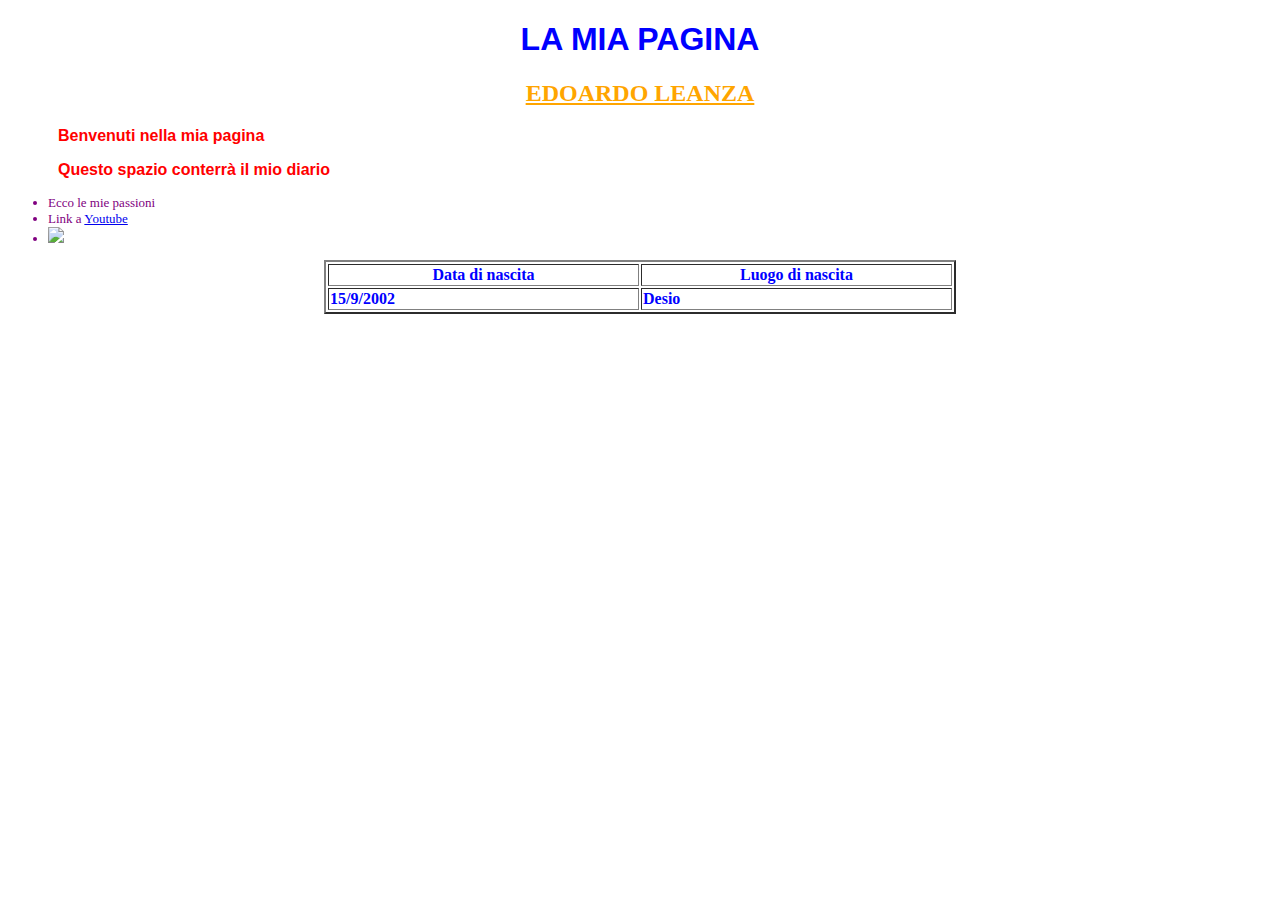
==== main.html @ 068ea704 "Add files via upload" ====
<!DOCTYPE html>
<html>

<head>
<title>PRESENTAZIONE</title>
<style type="text/css">
body{
	background-image: url("sfondo.jpg");
}
h1{
	text-align: center;
	color: blue;
	font-family: helvetica;
}
h2{
	text-align: center;
	color: orange;
	text-decoration: underline;
}
table{
	color: blue;
	font-family: verdana;
	font-weight: bold;
}
p{
	color: red;
	font-family: arial;
	font-weight: bold;
	text-indent: 50px;
	font-size: medium;
}
ul{
	color: purple;
	font-size: small;
}
</style>
</head>

<body>
<h1>LA MIA PAGINA</h1>
<h2>EDOARDO LEANZA</h2>
<table width="50%" border="2" align="center">
<tr>
<th width="40%">Data di nascita</th>
<th width="40%">Luogo di nascita</th>
</tr>

<tr>
<td>15/9/2002</td>
<td>Desio</td>
</tr>

<p>Benvenuti nella mia pagina</p>
<p>Questo spazio conterrà il mio diario</p>

<ul>
<li>Ecco le mie passioni</li>
<li>Link a <a href="https://www.youtube.com/?hl=it&gl=IT">Youtube</a></li>
<li><img src="html5.jpg"></li>
</ul>

</body>
</html>
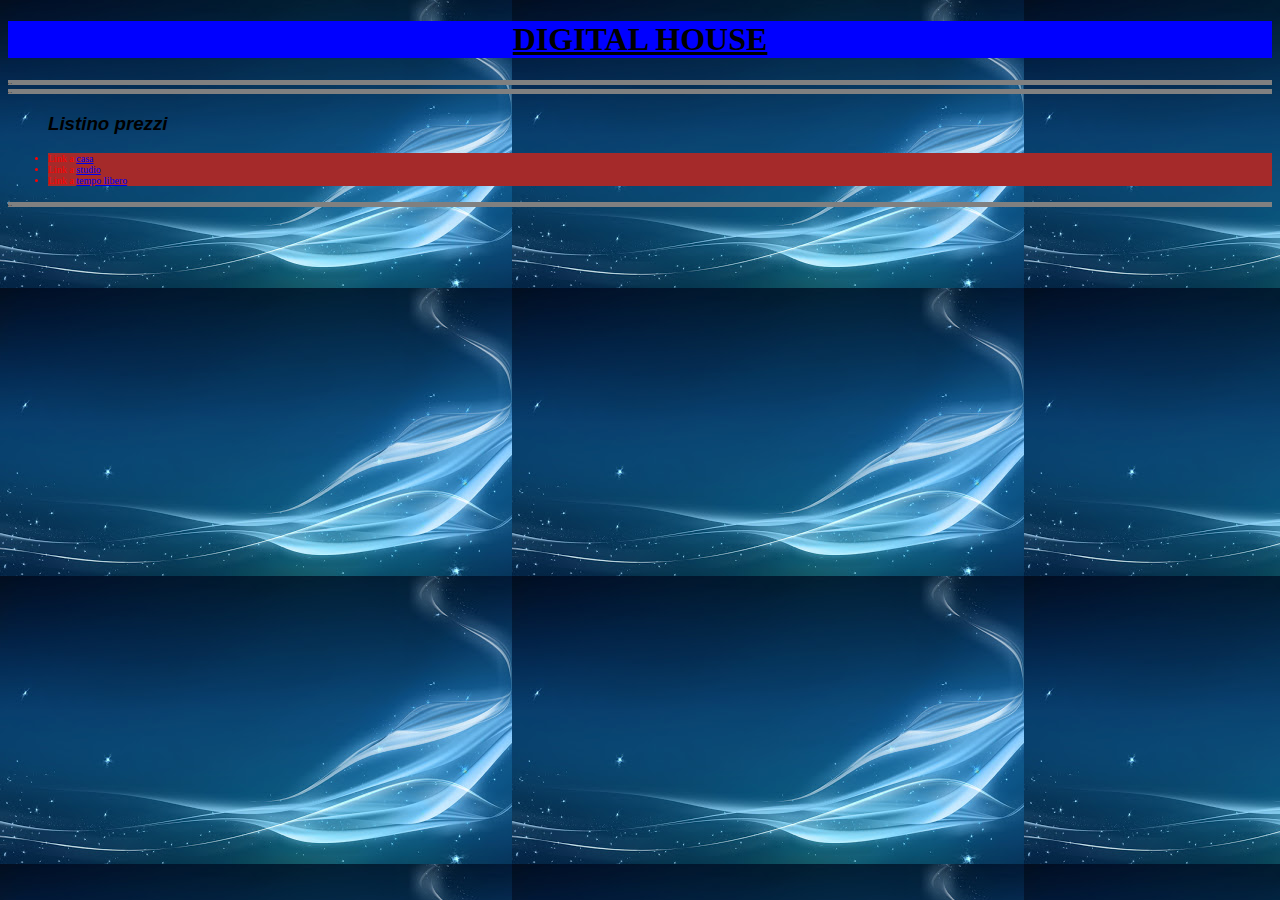
==== commit 58b6e2cf: "Add files via upload" ====
--- a/main.html
+++ b/main.html
@@ -1,63 +1,44 @@
 <!DOCTYPE html>
 <html>
-
+<!-- Edoardo, Leanza, 4°T, esercizio numero 2 -->
 <head>
-<title>PRESENTAZIONE</title>
+<title>DIGITAL HOUSE</title>
 <style type="text/css">
 body{
-	background-image: url("sfondo.jpg");
+	background-image: url("sfondo_2.jpg");
 }
 h1{
 	text-align: center;
-	color: blue;
-	font-family: helvetica;
+	background-color: blue;
+	text-decoration: underline;
 }
 h2{
-	text-align: center;
-	color: orange;
-	text-decoration: underline;
+	background-color: gray;
+	font-size: 5px;
 }
-table{
-	color: blue;
-	font-family: verdana;
-	font-weight: bold;
+h3{
+	font-family: arial;
+	font-style: italic;
 }
-p{
+li{
 	color: red;
-	font-family: arial;
-	font-weight: bold;
-	text-indent: 50px;
-	font-size: medium;
-}
-ul{
-	color: purple;
-	font-size: small;
+	background-color: brown;
+	font-size: 10px;
+	font-family: comic sans ms;
 }
 </style>
 </head>
 
 <body>
-<h1>LA MIA PAGINA</h1>
-<h2>EDOARDO LEANZA</h2>
-<table width="50%" border="2" align="center">
-<tr>
-<th width="40%">Data di nascita</th>
-<th width="40%">Luogo di nascita</th>
-</tr>
-
-<tr>
-<td>15/9/2002</td>
-<td>Desio</td>
-</tr>
-
-<p>Benvenuti nella mia pagina</p>
-<p>Questo spazio conterrà il mio diario</p>
-
+<h1>DIGITAL HOUSE</h1>
+<h2>.                                                                                                                        .</h2>
+<h2>.                                                                                                                        .</h2>
 <ul>
-<li>Ecco le mie passioni</li>
-<li>Link a <a href="https://www.youtube.com/?hl=it&gl=IT">Youtube</a></li>
-<li><img src="html5.jpg"></li>
+<h3>Listino prezzi</h3>
+<li>Link a <a href="casa.html">casa</a><br></li>
+<li>Link a <a href="studio.html">studio</a><br></li>
+<li>Link a <a href="tempo_libero.html">tempo libero</a></li>
 </ul>
-
+<h2>.                                                                                                                        .</h2>
 </body>
 </html>